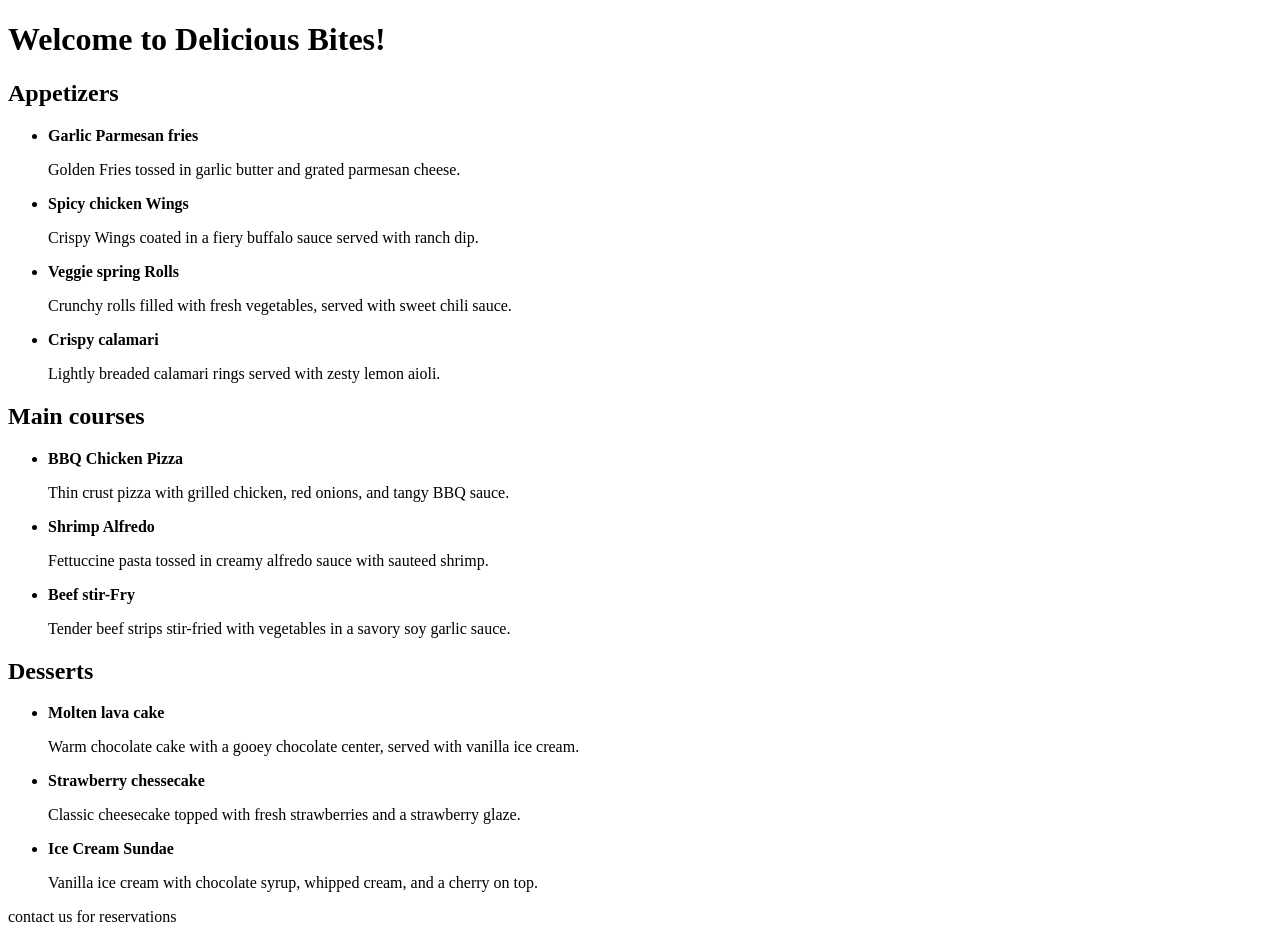
==== Delicious-bites-menu/index.html @ 27610f95 "initial commit" ====
<!DOCTYPE html>
<html lang="en">
<head>
    <meta charset="utf-8">
    <meta name="viewport" content="width=device-width, initial-scale=1.0">
    <title>[Delicious Bites Menu]</title>
</head>
<body>
    <h1>Welcome to Delicious Bites!</h1>

    <h2>Appetizers</h2>
    <ul>
        <li>
            <strong>Garlic Parmesan fries</strong>
            <p>Golden Fries tossed in garlic butter and grated parmesan cheese.</p>
        </li>
        <li>
            <strong>Spicy chicken Wings</strong>
            <p>Crispy Wings coated in a fiery buffalo sauce served with ranch dip.</p>
        </li>
        <li>
            <strong>Veggie spring Rolls</strong>
            <p>Crunchy rolls filled with fresh vegetables, served with sweet chili sauce.</p>
        </li>
        <li>
             <strong>Crispy calamari</strong>
             <p>Lightly breaded calamari rings served with zesty lemon aioli.</p>
        </li>
    </ul>
    <h2>Main courses</h2>
    <ul>
        <li>
            <strong>BBQ Chicken Pizza</strong>
            <p>Thin crust pizza with grilled chicken, red onions, and tangy BBQ sauce.</p>
        </li>
        <li>
            <strong>Shrimp Alfredo</strong>
            <p>Fettuccine pasta tossed in creamy alfredo sauce with sauteed shrimp.</p>
        </li>
        <li>
            <strong>Beef stir-Fry</strong>
            <p>Tender beef strips stir-fried with vegetables in a savory soy garlic sauce.</p>
        </li>
    </ul>

    <h2>Desserts</h2>
    <ul>
        <li>
            <strong>Molten lava cake</strong>
            <p>Warm chocolate cake with a gooey chocolate center, served with vanilla ice cream.</p>
        </li>
        <li>
            <strong>Strawberry chessecake</strong>
            <p>Classic cheesecake topped with fresh strawberries and a strawberry glaze.</p>
        </li>
        <li>
            <strong>Ice Cream Sundae</strong>
            <p>Vanilla ice cream with chocolate syrup, whipped cream, and a cherry on top.</p>
        </li>
    </ul>
    <p><a herf="contact.html">contact us for reservations</a></p>
</body>
</html>
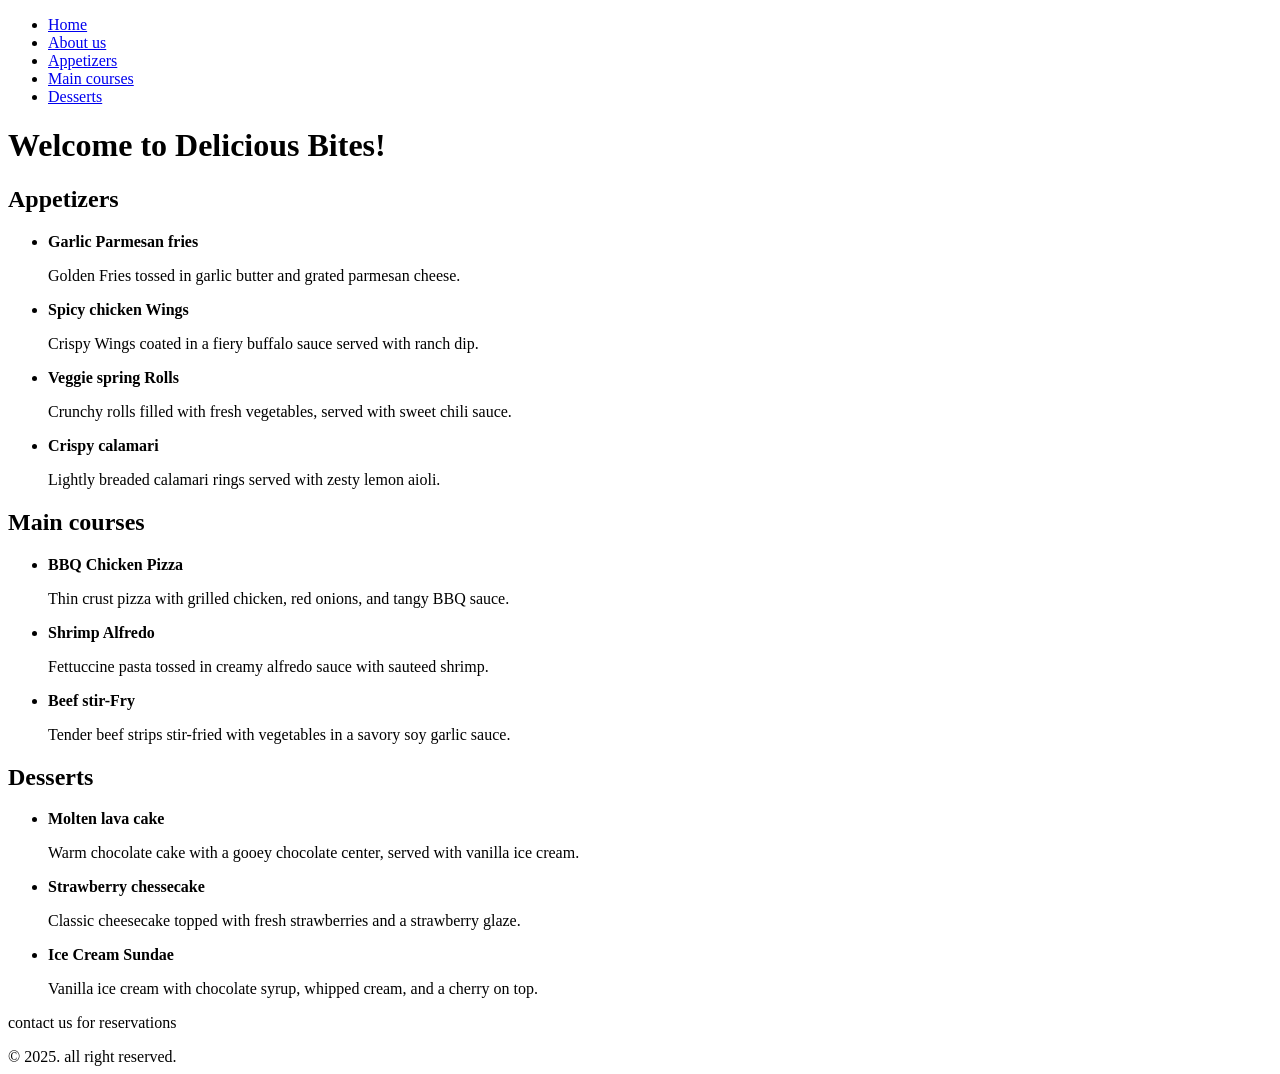
==== commit 2625b579: "index.html" ====
--- a/Delicious-bites-menu/index.html
+++ b/Delicious-bites-menu/index.html
@@ -6,27 +6,51 @@
     <title>[Delicious Bites Menu]</title>
 </head>
 <body>
+    <header>
+        <nav>
+            <ul>
+                <li>
+                    <a href="index.html">Home</a>
+                </li>
+                <li>
+                    <a href="Aboutus">About us</a>
+                </li>
+                <li>
+                    <a href="#Appetizers">Appetizers</a>
+                </li>
+                <li>
+                    <a href="#Maincourses">Main courses</a>
+                </li>
+                <li>
+                    <a href="#Desserts">Desserts</a>
+                </li>
+            </ul>
+        </nav>
+    </header>
     <h1>Welcome to Delicious Bites!</h1>
-
-    <h2>Appetizers</h2>
-    <ul>
-        <li>
-            <strong>Garlic Parmesan fries</strong>
-            <p>Golden Fries tossed in garlic butter and grated parmesan cheese.</p>
-        </li>
-        <li>
-            <strong>Spicy chicken Wings</strong>
-            <p>Crispy Wings coated in a fiery buffalo sauce served with ranch dip.</p>
-        </li>
-        <li>
-            <strong>Veggie spring Rolls</strong>
-            <p>Crunchy rolls filled with fresh vegetables, served with sweet chili sauce.</p>
-        </li>
-        <li>
-             <strong>Crispy calamari</strong>
-             <p>Lightly breaded calamari rings served with zesty lemon aioli.</p>
-        </li>
-    </ul>
+<section id="Appetizers">
+<h2>Appetizers</h2>
+<ul>
+    <li>
+        <strong>Garlic Parmesan fries</strong>
+        <p>Golden Fries tossed in garlic butter and grated parmesan cheese.</p>
+    </li>
+    <li>
+        <strong>Spicy chicken Wings</strong>
+        <p>Crispy Wings coated in a fiery buffalo sauce served with ranch dip.</p>
+    </li>
+    <li>
+        <strong>Veggie spring Rolls</strong>
+        <p>Crunchy rolls filled with fresh vegetables, served with sweet chili sauce.</p>
+    </li>
+    <li>
+         <strong>Crispy calamari</strong>
+         <p>Lightly breaded calamari rings served with zesty lemon aioli.</p>
+    </li>
+</ul>
+</section>
+  
+<section id="Maincourses">
     <h2>Main courses</h2>
     <ul>
         <li>
@@ -42,7 +66,9 @@
             <p>Tender beef strips stir-fried with vegetables in a savory soy garlic sauce.</p>
         </li>
     </ul>
-
+</section>
+    
+<section id="Desserts">
     <h2>Desserts</h2>
     <ul>
         <li>
@@ -58,6 +84,11 @@
             <p>Vanilla ice cream with chocolate syrup, whipped cream, and a cherry on top.</p>
         </li>
     </ul>
+</section>
+    
     <p><a herf="contact.html">contact us for reservations</a></p>
 </body>
+<footer>
+    &copy; 2025. all right reserved.
+</footer>
 </html>
